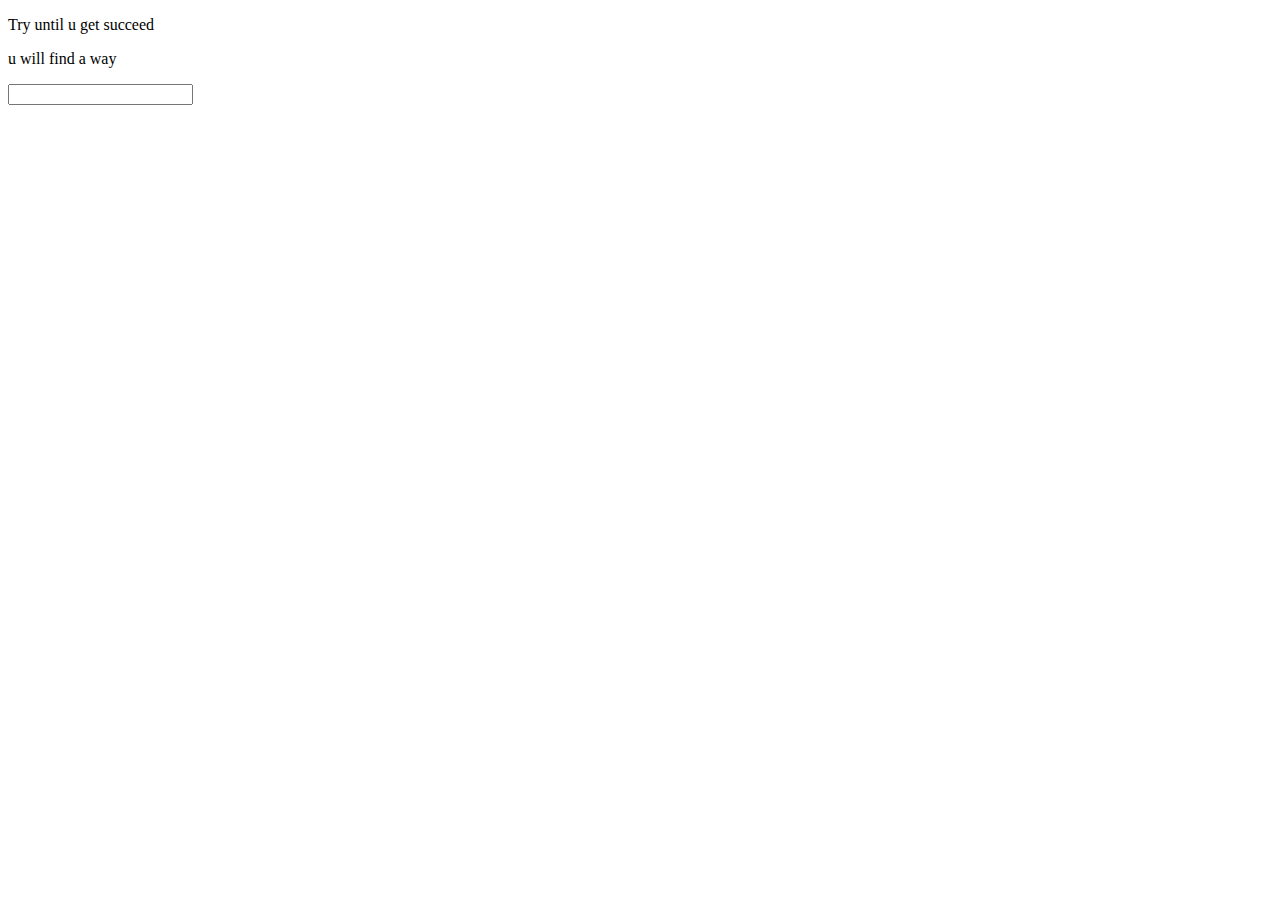
==== index.html @ 87f17b6a "after updatingemail" ====
<!DOCTYPE html>
<html lang="en">
<head>
    <meta charset="UTF-8">
    <meta name="viewport" content="width=device-width, initial-scale=1.0">
    <title>Git Example</title>
</head>
<body>
    <p>Try until u get succeed</p>
    <p>u will find a way</p>
    <input type="email" name="enail/phone" id="e-1">
    
</body>
</html>
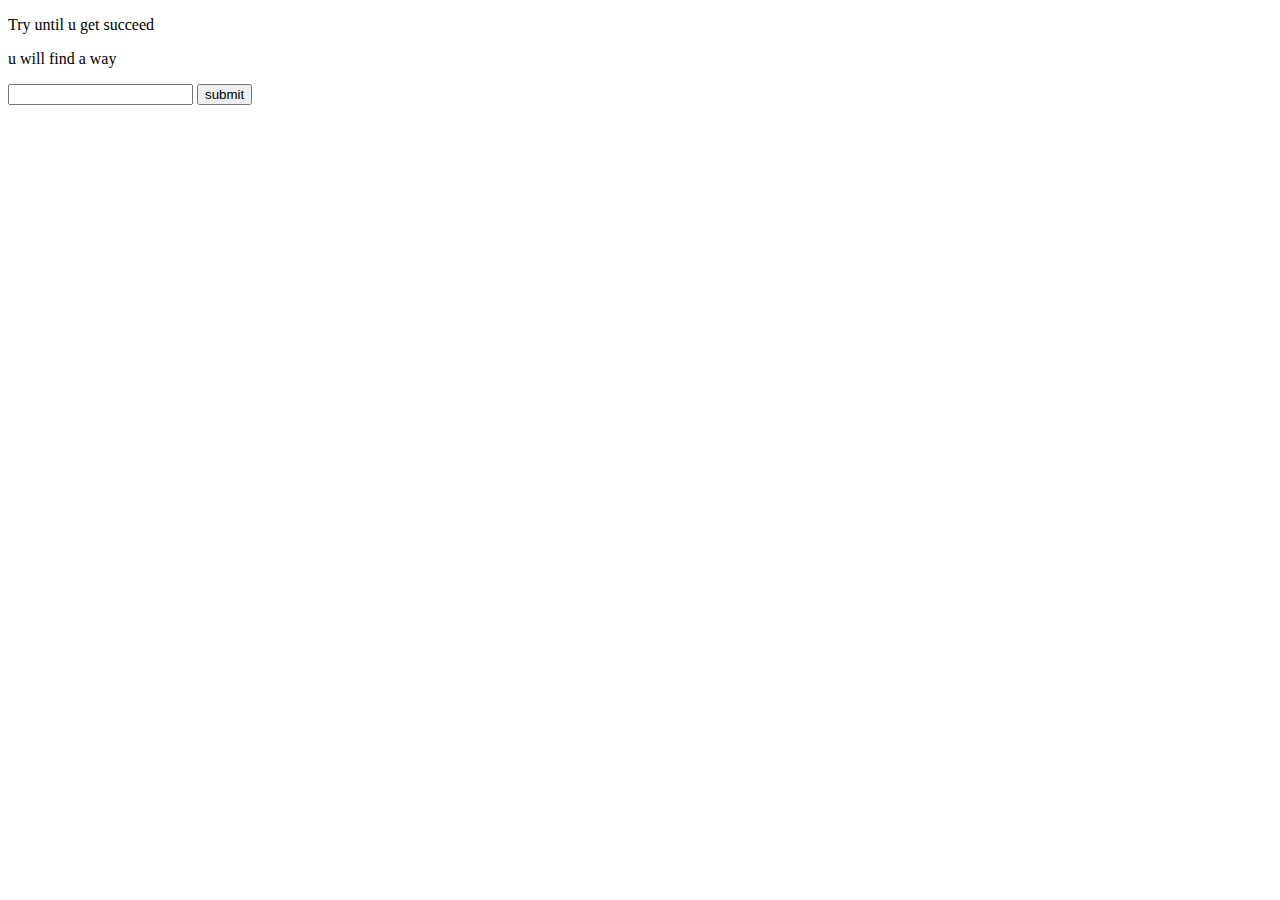
==== commit f9bc525c: "after adding button" ====
--- a/index.html
+++ b/index.html
@@ -9,6 +9,7 @@
     <p>Try until u get succeed</p>
     <p>u will find a way</p>
     <input type="email" name="enail/phone" id="e-1">
+    <button>submit</button>
     
 </body>
 </html>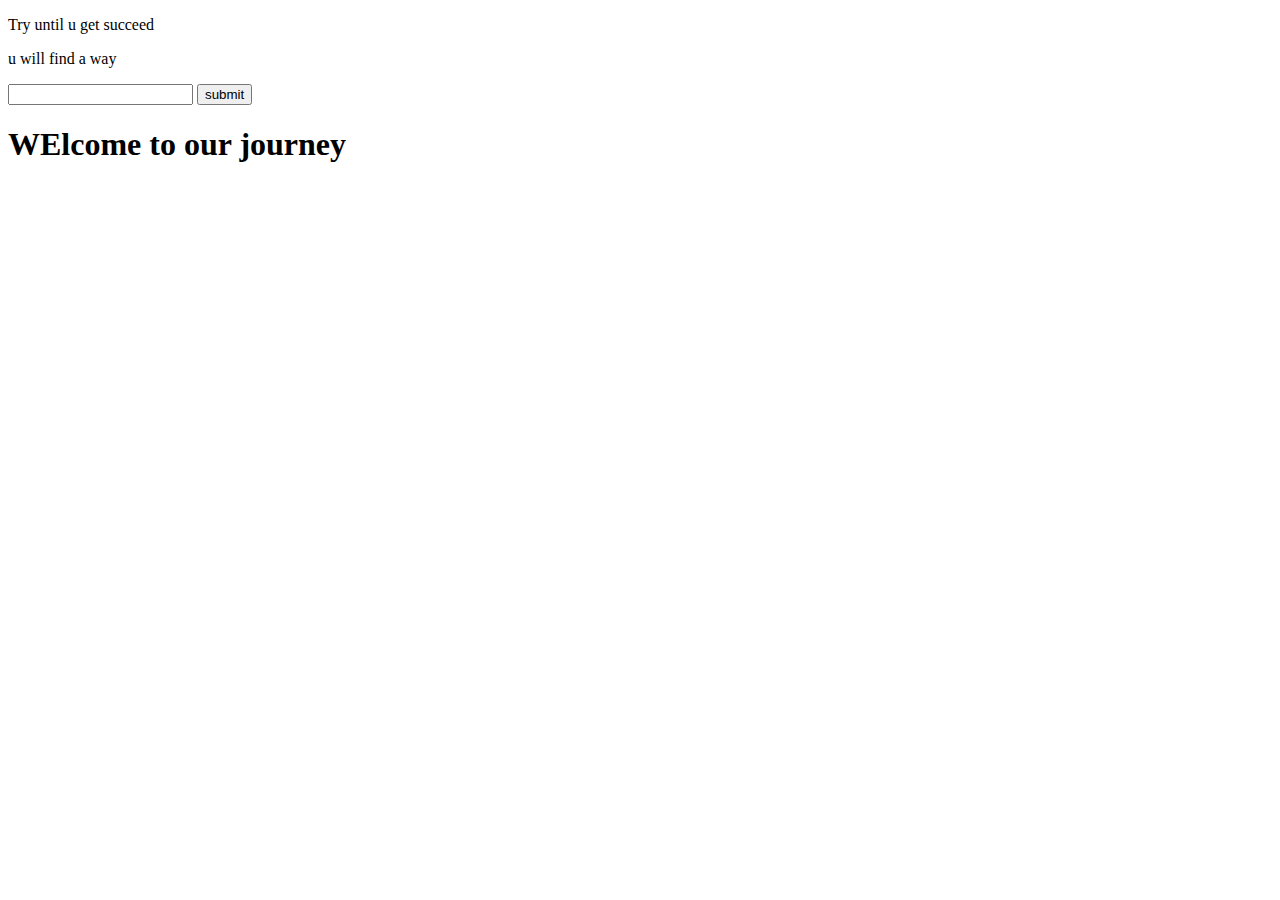
==== commit db525113: "updated-names" ====
--- a/index.html
+++ b/index.html
@@ -10,6 +10,7 @@
     <p>u will find a way</p>
     <input type="email" name="enail/phone" id="e-1">
     <button>submit</button>
-    
+    <i class="fa-solid fa-square-full"></i>
+    <h1>WElcome to our journey</h1>
 </body>
 </html>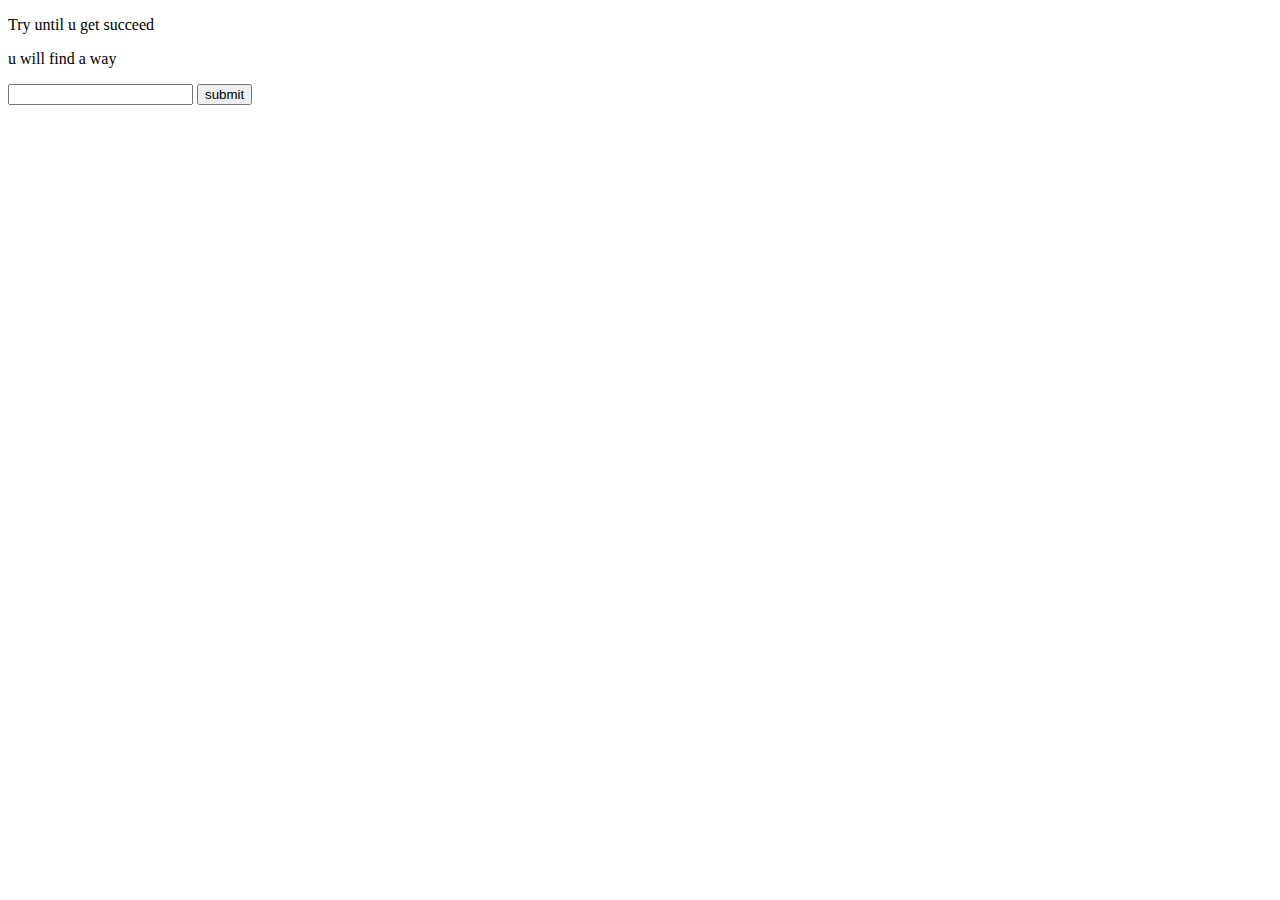
==== commit 6cce1148: "Merge branch 'feature-logo'" ====
--- a/index.html
+++ b/index.html
@@ -10,7 +10,6 @@
     <p>u will find a way</p>
     <input type="email" name="enail/phone" id="e-1">
     <button>submit</button>
-    <i class="fa-solid fa-square-full"></i>
-    <h1>WElcome to our journey</h1>
+    
 </body>
 </html>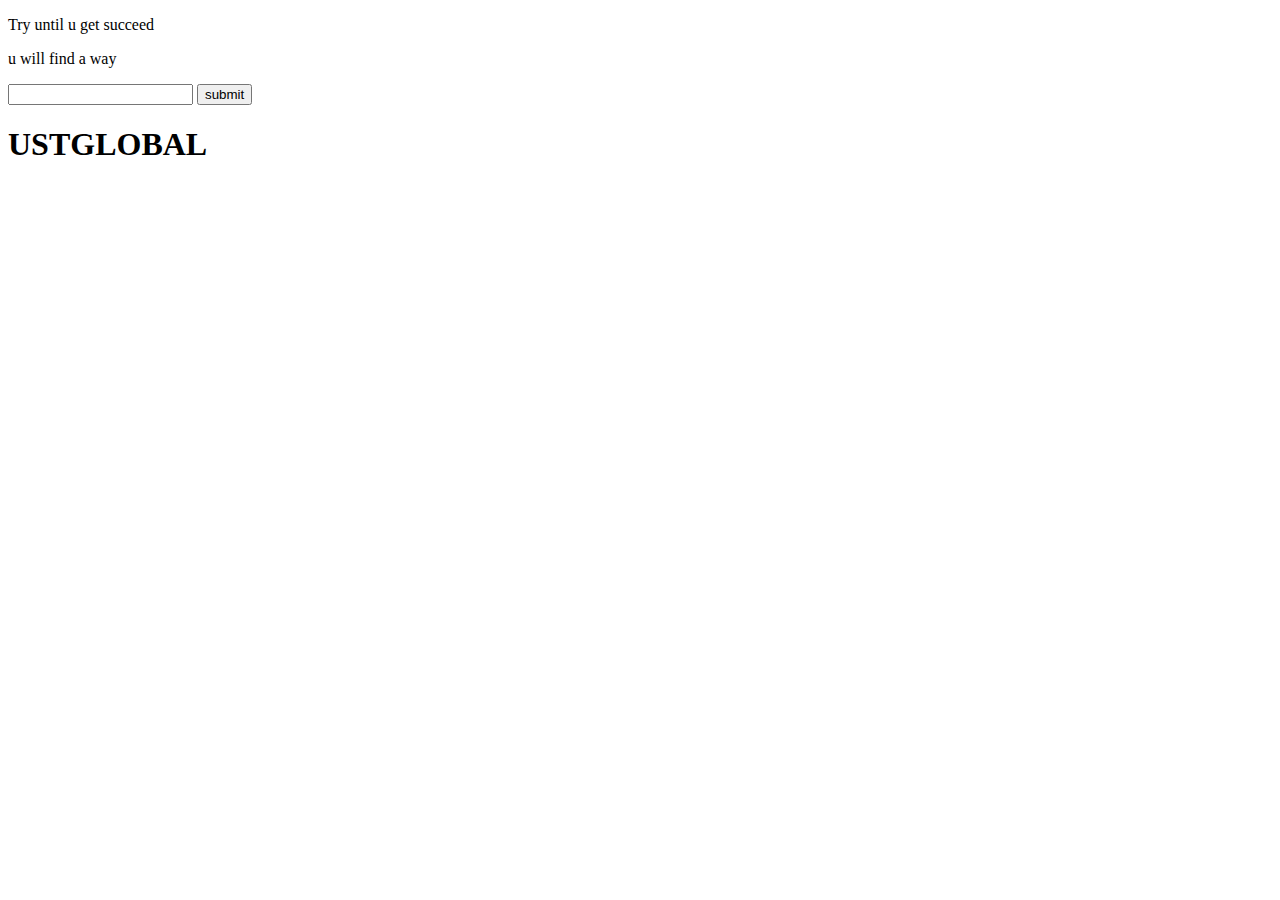
==== commit bb905989: "added titles" ====
--- a/index.html
+++ b/index.html
@@ -10,6 +10,7 @@
     <p>u will find a way</p>
     <input type="email" name="enail/phone" id="e-1">
     <button>submit</button>
+    <h1>USTGLOBAL</h1>
     
 </body>
 </html>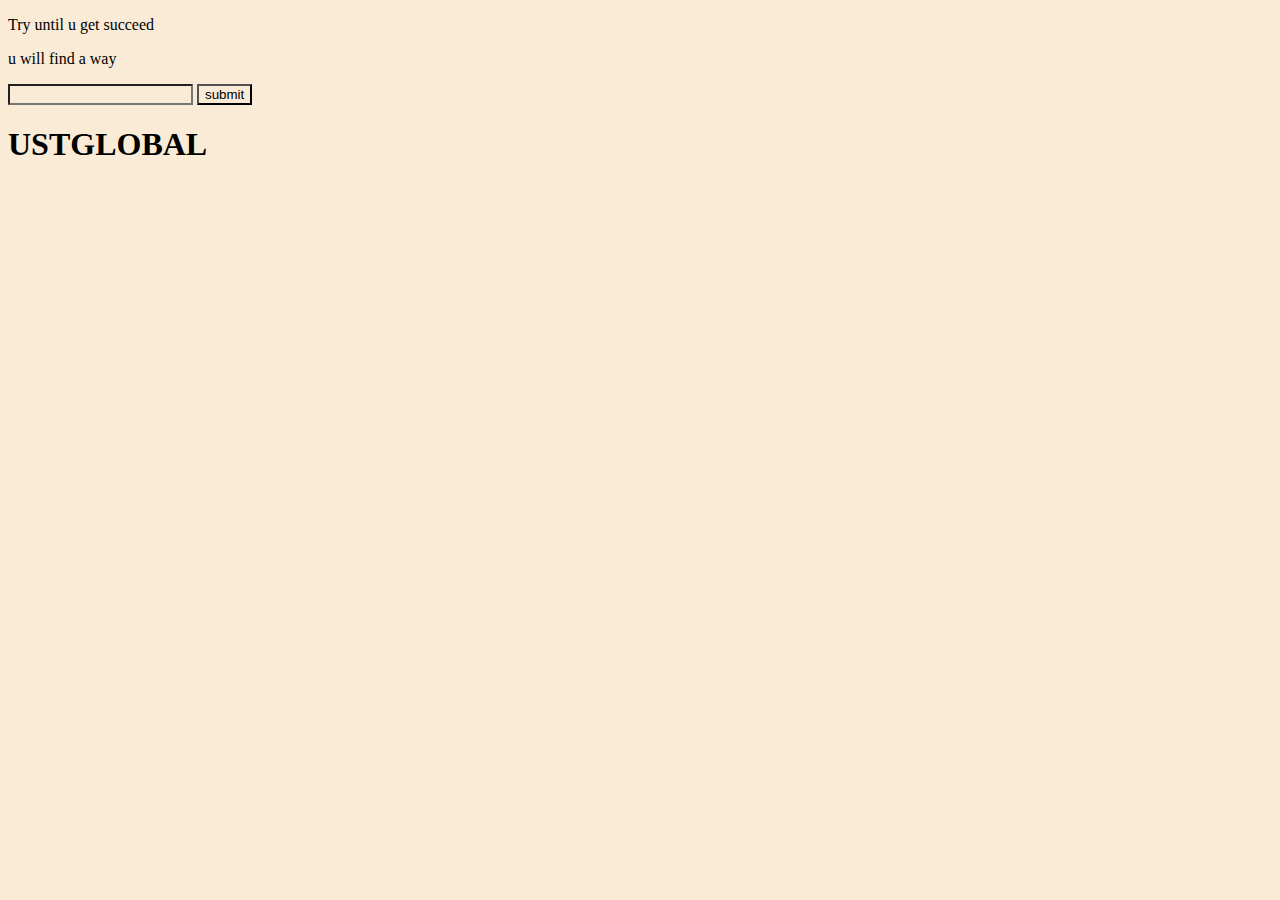
==== commit 9e55b2c5: "changed-bg-color" ====
--- a/index.html
+++ b/index.html
@@ -4,13 +4,14 @@
     <meta charset="UTF-8">
     <meta name="viewport" content="width=device-width, initial-scale=1.0">
     <title>Git Example</title>
+    <link rel="stylesheet" href="stylesheet.css">
 </head>
 <body>
     <p>Try until u get succeed</p>
     <p>u will find a way</p>
     <input type="email" name="enail/phone" id="e-1">
     <button>submit</button>
-    <h1>USTGLOBAL</h1>
+    <h1 id="title">USTGLOBAL</h1>
     
 </body>
 </html>--- a/stylesheet.css
+++ b/stylesheet.css
@@ -0,0 +1,9 @@
+*{
+background: #000;
+background-color: antiquewhite;
+}
+.title{
+    color: darkgoldenrod;
+    background-color: darkorange;
+    font-style: normal;
+}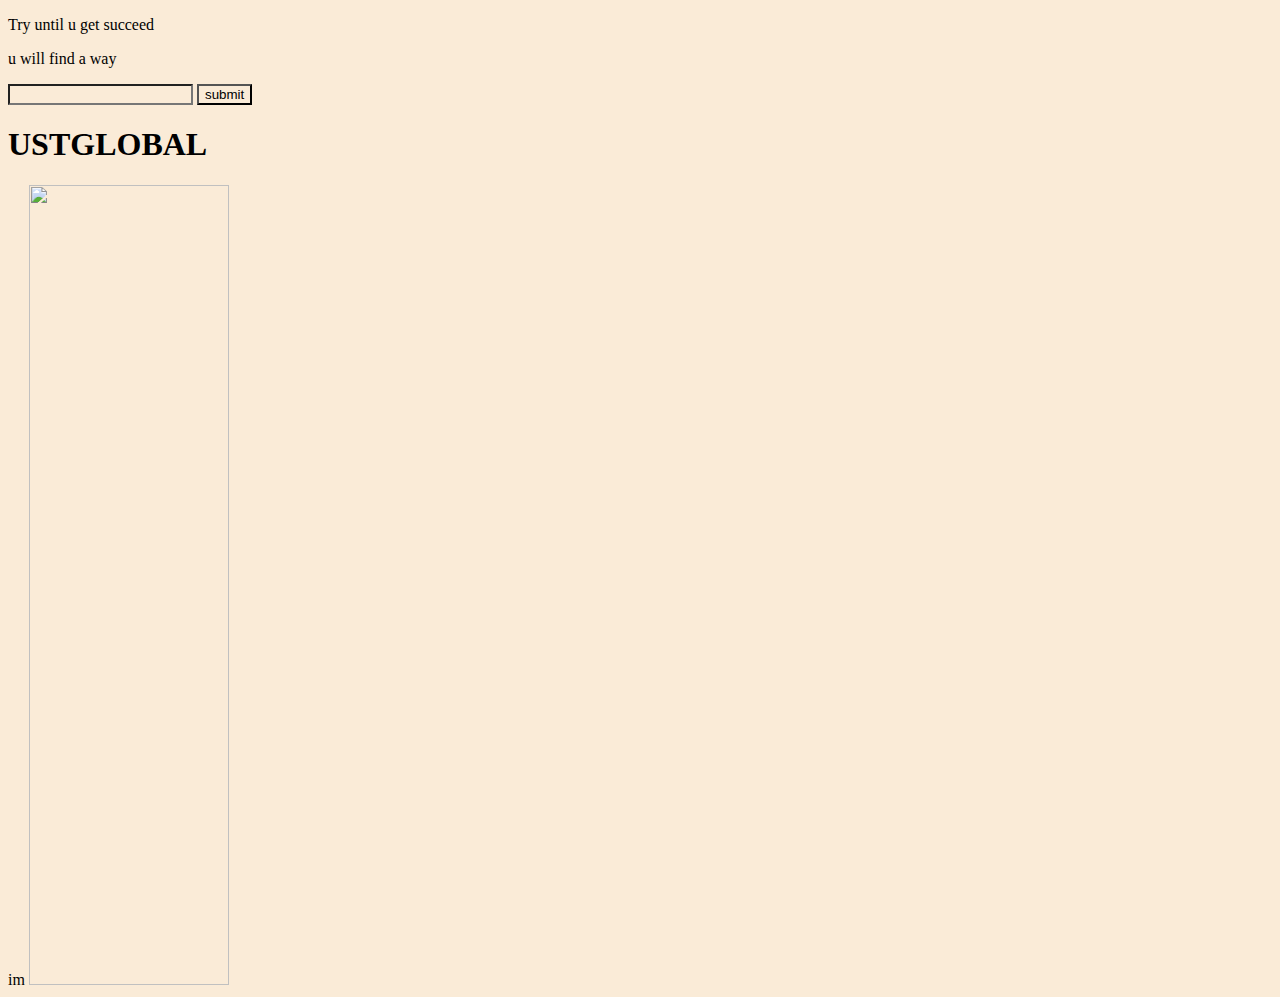
==== commit 267b4308: "added background images" ====
--- a/index.html
+++ b/index.html
@@ -12,6 +12,7 @@
     <input type="email" name="enail/phone" id="e-1">
     <button>submit</button>
     <h1 id="title">USTGLOBAL</h1>
-    
+    im
+    <img src="https://www.google.com/url?sa=i&url=https%3A%2F%2Fproperties.cityinfoservices.com%2Fsalarpuria-sattva-knowledge-city-parcel-2-argus-hitec-city-hyderabad%2Ftzaq2ru%2Fpjd&psig=AOvVaw3vBaT4CHJk0bhbwszvNy1S&ust=1708960812736000&source=images&cd=vfe&opi=89978449&ved=0CBMQjRxqFwoTCIDY1aflxoQDFQAAAAAdAAAAABAR" alt="" height="800px" width="200px">
 </body>
 </html>--- a/stylesheet.css
+++ b/stylesheet.css
@@ -6,4 +6,4 @@
     color: darkgoldenrod;
     background-color: darkorange;
     font-style: normal;
-}+}
